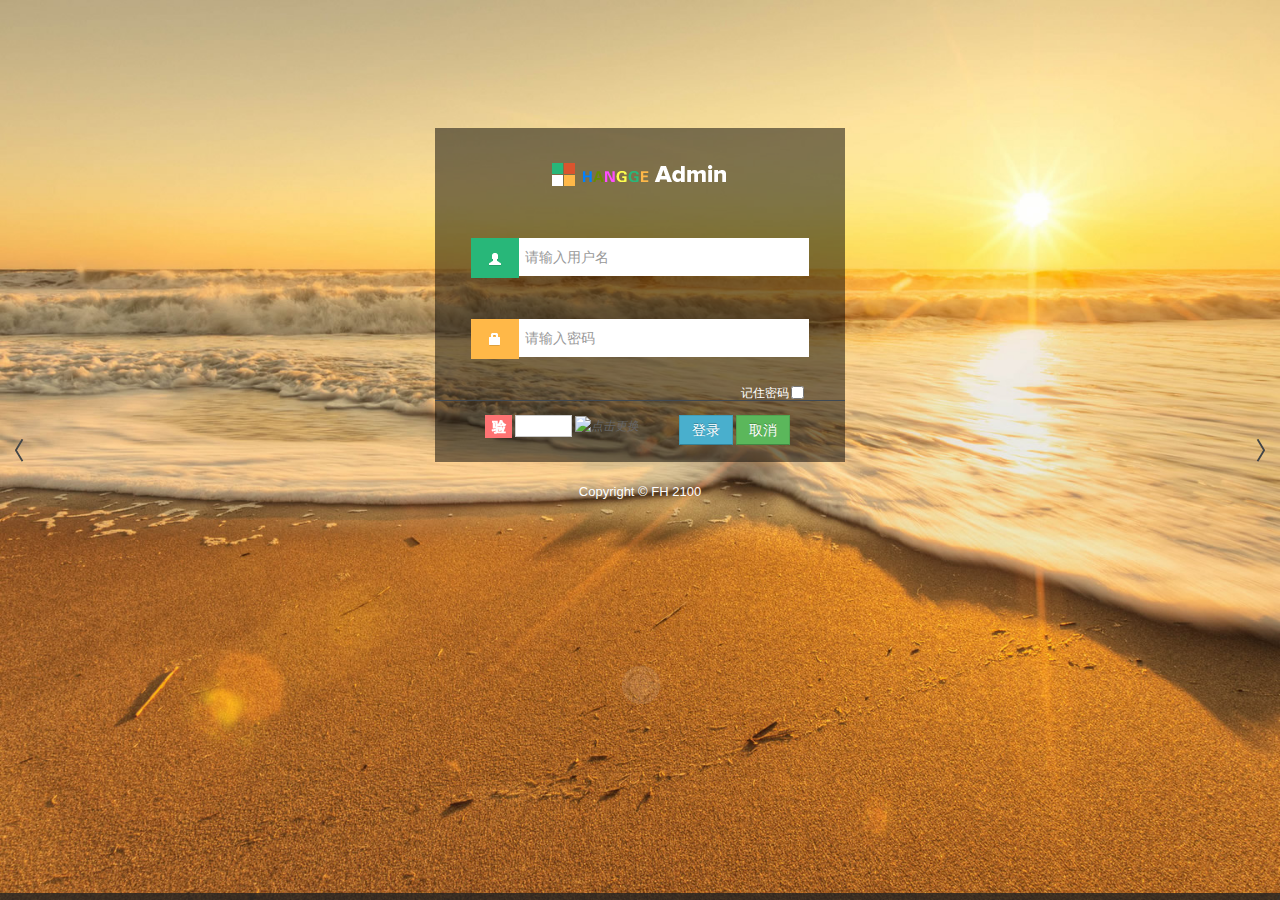
==== src/main/java/webroot/login.html @ acd4261a "init ------------ apiDemo." ====
<!DOCTYPE html>
<html lang="en">

<head>
<title>demo</title>
<meta charset="UTF-8" />
<meta name="viewport" content="width=device-width, initial-scale=1.0" />

<link rel="stylesheet" href="static/login/bootstrap.min.css" />
<link rel="stylesheet" href="static/login/css/camera.css" />
<link rel="stylesheet" href="static/login/bootstrap-responsive.min.css" />
<link rel="stylesheet" href="static/login/matrix-login.css" />
<link href="static/login/font-awesome.css" rel="stylesheet" />
<script type="text/javascript" src="static/js/jquery-1.5.1.min.js"></script>

</head>
<body>

	<div
		style="width:100%;text-align: center;margin: 0 auto;position: absolute;">
		<div id="loginbox">
			<form action="" method="post" name="loginForm"
				id="loginForm">
				<div class="control-group normal_text">
					<h3>
						<img src="static/login/logo.png" alt="Logo" />
					</h3>
				</div>
				<div class="control-group">
					<div class="controls">
						<div class="main_input_box">
							<span class="add-on bg_lg">
							<i><img height="37" src="static/login/user.png" /></i>
							</span><input type="text" name="loginname" id="loginname" value="" placeholder="请输入用户名" />
						</div>
					</div>
				</div>
				<div class="control-group">
					<div class="controls">
						<div class="main_input_box">
							<span class="add-on bg_ly">
							<i><img height="37" src="static/login/suo.png" /></i>
							</span><input type="password" name="password" id="password" placeholder="请输入密码" value="" />
						</div>
					</div>
				</div>
				<div style="float:right;padding-right:10%;">
					<div style="float: left;margin-top:3px;margin-right:2px;">
						<font color="white">记住密码</font>
					</div>
					<div style="float: left;">
						<input name="form-field-checkbox" id="saveid" type="checkbox"
							onclick="savePaw();" style="padding-top:0px;" />
					</div>
				</div>
				<div class="form-actions">
					<div style="width:86%;padding-left:8%;">

						<div style="float: left;">
							<i><img src="static/login/yan.png" /></i>
						</div>
						<div style="float: left;" class="codediv">
							<input type="text" name="code" id="code" class="login_code"
								style="height:16px; padding-top:0px;" />
						</div>
						<div style="float: left;">
							<i><img style="height:22px;" id="codeImg" alt="点击更换"
								title="点击更换" src="" /></i>
						</div>

						<span class="pull-right" style="padding-right:3%;"><a
							href="javascript:quxiao();" class="btn btn-success">取消</a></span> <span
							class="pull-right"><a onclick="severCheck();"
							class="flip-link btn btn-info" id="to-recover">登录</a></span>

					</div>
				</div>

			</form>


			<div class="controls">
				<div class="main_input_box">
					<font color="white"><span id="nameerr">Copyright © FH
							2100</span></font>
				</div>
			</div>
		</div>
	</div>
	<div id="templatemo_banner_slide" class="container_wapper">
		<div class="camera_wrap camera_emboss" id="camera_slide">
			<div data-src="static/login/images/banner_slide_01.jpg"></div>
			<div data-src="static/login/images/banner_slide_02.jpg"></div>
			<div data-src="static/login/images/banner_slide_03.jpg"></div>
		</div>
		<!-- #camera_wrap_3 -->
	</div>

	<script type="text/javascript">
	
		//服务器校验
		function severCheck(){
			if(check()){
				
				var loginname = $("#loginname").val();
				var password = $("#password").val();
				var code = "qq313596790fh"+loginname+",fh,"+password+"QQ978336446fh"+",fh,"+$("#code").val();
				$.ajax({
					type: "POST",
					contentType: "application/json", 
					url: 'http://localhost:8080/api/v1/logon/',
			    	data:  JSON.stringify({"username":loginname, "password":password}),
					dataType:'json',
					cache: false,
					success: function(data){
						console.log(data);
						var token =  data.token;
						sessionStorage.setItem("token", token);
						window.location.href="index.html";
					},
					error: function(data){
						alert(data);
					}
				});
			}
		}
	
		$(document).ready(function() {
			changeCode();
			$("#codeImg").bind("click", changeCode);
		});

		$(document).keyup(function(event) {
			if (event.keyCode == 13) {
				$("#to-recover").trigger("click");
			}
		});

		function genTimestamp() {
			var time = new Date();
			return time.getTime();
		}

		function changeCode() {
			$("#codeImg").attr("src", "code.do?t=" + genTimestamp());
		}

		//客户端校验
		function check() {

			if ($("#loginname").val() == "") {

				$("#loginname").tips({
					side : 2,
					msg : '用户名不得为空',
					bg : '#AE81FF',
					time : 3
				});

				$("#loginname").focus();
				return false;
			} else {
				$("#loginname").val(jQuery.trim($('#loginname').val()));
			}

			if ($("#password").val() == "") {

				$("#password").tips({
					side : 2,
					msg : '密码不得为空',
					bg : '#AE81FF',
					time : 3
				});

				$("#password").focus();
				return false;
			}

			$("#loginbox").tips({
				side : 1,
				msg : '正在登录 , 请稍后 ...',
				bg : '#68B500',
				time : 10
			});

			return true;
		}

		function savePaw() {
			if (!$("#saveid").attr("checked")) {
				$.cookie('loginname', '', {
					expires : -1
				});
				$.cookie('password', '', {
					expires : -1
				});
				$("#loginname").val('');
				$("#password").val('');
			}
		}

		function saveCookie() {
			if ($("#saveid").attr("checked")) {
				$.cookie('loginname', $("#loginname").val(), {
					expires : 7
				});
				$.cookie('password', $("#password").val(), {
					expires : 7
				});
			}
		}
		function quxiao() {
			$("#loginname").val('');
			$("#password").val('');
		}
		
		jQuery(function() {
			var loginname = $.cookie('loginname');
			var password = $.cookie('password');
			if (typeof(loginname) != "undefined"
					&& typeof(password) != "undefined") {
				$("#loginname").val(loginname);
				$("#password").val(password);
				$("#saveid").attr("checked", true);
				$("#code").focus();
			}
		});
	</script>
	<script>
		//TOCMAT重启之后 点击左侧列表跳转登录首页 
		if (window != top) {
			top.location.href = location.href;
		}
	</script>

	<script src="static/js/bootstrap.min.js"></script>
	<script src="static/js/jquery-1.7.2.js"></script>
	<script src="static/login/js/jquery.easing.1.3.js"></script>
	<script src="static/login/js/jquery.mobile.customized.min.js"></script>
	<script src="static/login/js/camera.min.js"></script>
	<script src="static/login/js/templatemo_script.js"></script>
	<script type="text/javascript" src="static/js/jquery.tips.js"></script>
	<script type="text/javascript" src="static/js/jquery.cookie.js"></script>
</body>

</html>
---- src/main/java/webroot/static/login/css/camera.css ----
/**************************
*
*	GENERAL
*
**************************/
.camera_wrap a, .camera_wrap img, 
.camera_wrap table, .camera_wrap tbody, .camera_wrap tfoot, .camera_wrap thead, .camera_wrap tr, .camera_wrap th, .camera_wrap td
.camera_thumbs_wrap a, .camera_thumbs_wrap img {
	background: none;
	border: 0;
	margin: 0;
	padding: 0;
	vertical-align: baseline;
	list-style: none
}
.camera_wrap {
	display: none;
	float: left;
	position: relative;
	z-index: 0;
	padding-top:0px;
}
.camera_wrap img {
	max-width: none!important;
}

.camera_wrap {
	width: 100%;
}
.camera_src {
	display: none;
}
.cameraCont, .cameraContents {
	height: 100%;
	position: relative;
	width: 100%;
	z-index: 1;
}
.cameraSlide {
	bottom: 0;
	left: 0;
	position: absolute;
	right: 0;
	top: 0;
	width: 100%;
}
.cameraContent {
	bottom: 0;
	display: none;
	left: 0;
	position: absolute;
	right: 0;
	top: 0;
	width: 100%;
}
.camera_target {
	bottom: 0;
	height: 100%;
	left: 0;
	overflow: hidden;
	position: absolute;
	right: 0;
	text-align: left;
	top: 0;
	width: 100%;
	z-index: 0;
}


.camera_loader {
    background: #fff url(../images/camera-loader.gif) no-repeat center;
	background: rgba(255, 255, 255, 0.9) url(../images/camera-loader.gif) no-repeat center;
	border: 1px solid #ffffff;
	-webkit-border-radius: 18px;
	-moz-border-radius: 18px;
	border-radius: 18px;
	height: 36px;
	left: 50%;
	overflow: hidden;
	position: absolute;
	margin: -18px 0 0 -18px;
	top: 76%;
	width: 36px;
	z-index: 999999999999;
}
.camera_bar {
	bottom: 0;
	left: 0;
	overflow: hidden;
	position: absolute;
	right: 0;
	top: 0;
	z-index: 3;
}


.camera_prev, .camera_next, .camera_commands {
	cursor: pointer;
	height: 40px;
	margin-top: -20px;
	position: absolute;
	top: 50%;
	width: 40px;
	z-index: 2;
}
.camera_prev {
	left: 0;
}
.camera_prev > span {
	background: url(../images/camera_skins.png) no-repeat 0 0;
	display: block;
	height: 40px;
	width: 40px;
}
.camera_next {
	right: 0;
}
.camera_next > span {
	background: url(../images/camera_skins.png) no-repeat -40px 0;
	display: block;
	height: 40px;
	width: 40px;
}
---- src/main/java/webroot/static/login/matrix-login.css ----
html, body {    width: 100%;}
/*Bootstrap-overlay*/

body {
 overflow-x: hidden;
 margin-top: -10px;  font-family: 'Open Sans', sans-serif; font-size:12px; color:#666;
}
a{color:#666;}
a:hover, a:focus {
 text-decoration: none; color:#28b779;
}
.dropdown-menu .divider{ margin:4px 0px;}
.dropdown-menu{ min-width:180px;}
.dropdown-menu > li > a{ padding:3px 10px; color:#666; font-size:12px;}
.dropdown-menu > li > a i{ padding-right:3px;}
.userphoto img{ width:19px; height:19px;}
select, textarea, input[type="text"], input[type="password"], input[type="datetime"], input[type="datetime-local"], input[type="date"], input[type="month"], input[type="time"], input[type="week"], input[type="number"], input[type="email"], input[type="url"], input[type="search"], input[type="tel"], input[type="color"], .uneditable-input, .label, .dropdown-menu, .btn, .well, .progress, .table-bordered, .btn-group > .btn:first-child, .btn-group > .btn:last-child, .btn-group > .btn:last-child, .btn-group > .dropdown-toggle, .alert{ border-radius:0px;}
.btn, textarea, input[type="text"], input[type="password"], input[type="datetime"], input[type="datetime-local"], input[type="date"], input[type="month"], input[type="time"], input[type="week"], input[type="number"], input[type="email"], input[type="url"], input[type="search"], input[type="tel"], input[type="color"], .uneditable-input{ box-shadow:none;}
.progress, .progress-success .bar, .progress .bar-success, .progress-warning .bar, .progress .bar-warning, .progress-danger .bar, .progress .bar-danger, .progress-info .bar, .progress .bar-info, .btn, .btn-primary{background-image:none;}
.accordion-heading h5{ width:70%; }
.form-horizontal .form-actions{ padding-left:20px; }
#footer{ padding:10px; text-align:center;}
hr{ border-top-color:#dadada;}
.carousel{ margin-bottom:0px;}
.fl { float:left}
.fr {float:right}
.label-important, .badge-important{ background:#f74d4d;}

/*Metro Background color class*/
.bg_lb{ background:#27a9e3;}
.bg_db{ background:#2295c9;}
.bg_lg{ background:#28b779;}
.bg_dg{ background:#28b779;}
.bg_ly{ background:#ffb848;}
.bg_dy{ background:#da9628;}
.bg_ls{ background:#2255a4;}
.bg_lo{ background:#da542e;}
.bg_lr{ background:#f74d4d;}
.bg_lv{ background:#603bbc;}
.bg_lh{ background:#b6b3b3;}

body {   padding: 0;    margin-top:0px;margin: 0px;} 
/*body {background-image:url("1.jpg");   padding: 0;    margin-top:10%;} */

#logo, #loginbox {    width: 32%;    margin-left: auto;  margin-right: auto;   position: relative;}
#logo img {  margin: 0 auto;    display: block;}
#loginbox { overflow: hidden !important; z-index: 100;  text-align: center;  position: relative; margin-top:10%;}

/* #loginbox form{ width:100%; background:#2E363F; position:relative; top:0; left:0; } */
#loginbox form{ width:100%; background-color: rgba(0, 0, 0, 0.5);  position:relative; top:0; left:0; }

#loginbox .form-actions { padding: 14px 20px 15px;}
#loginbox .form-actions .pull-left { margin-top:0px;}
#loginbox form#loginform { z-index: 200; display:block;}
#loginbox form#recoverform { z-index: 100;     display:none;}
#loginbox form#recoverform .form-actions {    margin-top: 10px;}
#loginbox .main_input_box { margin:0 auto; text-align:center; font-size:13px;}
#loginbox .main_input_box .add-on{  padding:9.6px 9px; *line-height:31px; color:#fff;  width:30px; display:inline-block;}
#loginbox .main_input_box input{ height:30px; border:0px; display:inline-block; width:75%; line-height:28px;  margin-bottom:3px;}
#loginbox .controls{ padding:0 20px;}
#loginbox .control-group{ padding:20px 0; margin-bottom:0px;}
.form-vertical, .form-actions {  margin-bottom: 0; background:none; border-top:1px solid #3f4954; }

/* #loginbox .normal_text{ padding:15px 10px; text-align:center; font-size:14px; line-height:20px; background:#2E363F; color:#fff; } */

#loginbox .normal_text{ padding:15px 10px; text-align:center; font-size:14px; line-height:20px;  color:#fff;}

@media (max-width:800px){
#logo { width: 60%; }
#loginbox{ width:80%}
}
@media (max-width: 480px){
#logo { width: 40%; }
#loginbox{ width:90%}
#loginbox .control-group{ padding:8px 0; margin-bottom:0px;}
}
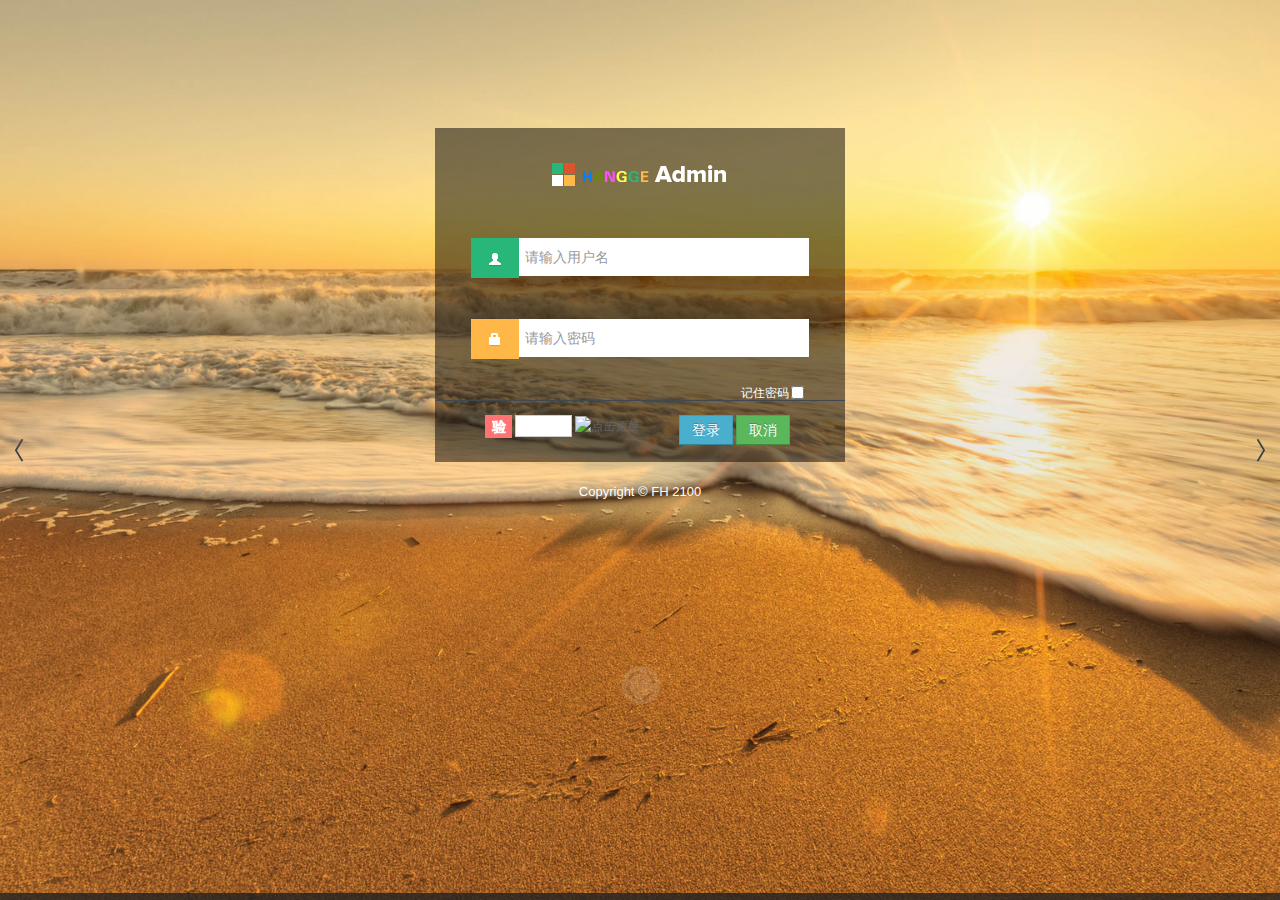
==== commit f0d5b131: "完结！" ====
--- a/src/main/java/webroot/login.html
+++ b/src/main/java/webroot/login.html
@@ -1,246 +1,247 @@
-<!DOCTYPE html>
-<html lang="en">
-
-<head>
-<title>demo</title>
-<meta charset="UTF-8" />
-<meta name="viewport" content="width=device-width, initial-scale=1.0" />
-
-<link rel="stylesheet" href="static/login/bootstrap.min.css" />
-<link rel="stylesheet" href="static/login/css/camera.css" />
-<link rel="stylesheet" href="static/login/bootstrap-responsive.min.css" />
-<link rel="stylesheet" href="static/login/matrix-login.css" />
-<link href="static/login/font-awesome.css" rel="stylesheet" />
-<script type="text/javascript" src="static/js/jquery-1.5.1.min.js"></script>
-
-</head>
-<body>
-
-	<div
-		style="width:100%;text-align: center;margin: 0 auto;position: absolute;">
-		<div id="loginbox">
-			<form action="" method="post" name="loginForm"
-				id="loginForm">
-				<div class="control-group normal_text">
-					<h3>
-						<img src="static/login/logo.png" alt="Logo" />
-					</h3>
-				</div>
-				<div class="control-group">
-					<div class="controls">
-						<div class="main_input_box">
-							<span class="add-on bg_lg">
-							<i><img height="37" src="static/login/user.png" /></i>
-							</span><input type="text" name="loginname" id="loginname" value="" placeholder="请输入用户名" />
-						</div>
-					</div>
-				</div>
-				<div class="control-group">
-					<div class="controls">
-						<div class="main_input_box">
-							<span class="add-on bg_ly">
-							<i><img height="37" src="static/login/suo.png" /></i>
-							</span><input type="password" name="password" id="password" placeholder="请输入密码" value="" />
-						</div>
-					</div>
-				</div>
-				<div style="float:right;padding-right:10%;">
-					<div style="float: left;margin-top:3px;margin-right:2px;">
-						<font color="white">记住密码</font>
-					</div>
-					<div style="float: left;">
-						<input name="form-field-checkbox" id="saveid" type="checkbox"
-							onclick="savePaw();" style="padding-top:0px;" />
-					</div>
-				</div>
-				<div class="form-actions">
-					<div style="width:86%;padding-left:8%;">
-
-						<div style="float: left;">
-							<i><img src="static/login/yan.png" /></i>
-						</div>
-						<div style="float: left;" class="codediv">
-							<input type="text" name="code" id="code" class="login_code"
-								style="height:16px; padding-top:0px;" />
-						</div>
-						<div style="float: left;">
-							<i><img style="height:22px;" id="codeImg" alt="点击更换"
-								title="点击更换" src="" /></i>
-						</div>
-
-						<span class="pull-right" style="padding-right:3%;"><a
-							href="javascript:quxiao();" class="btn btn-success">取消</a></span> <span
-							class="pull-right"><a onclick="severCheck();"
-							class="flip-link btn btn-info" id="to-recover">登录</a></span>
-
-					</div>
-				</div>
-
-			</form>
-
-
-			<div class="controls">
-				<div class="main_input_box">
-					<font color="white"><span id="nameerr">Copyright © FH
-							2100</span></font>
-				</div>
-			</div>
-		</div>
-	</div>
-	<div id="templatemo_banner_slide" class="container_wapper">
-		<div class="camera_wrap camera_emboss" id="camera_slide">
-			<div data-src="static/login/images/banner_slide_01.jpg"></div>
-			<div data-src="static/login/images/banner_slide_02.jpg"></div>
-			<div data-src="static/login/images/banner_slide_03.jpg"></div>
-		</div>
-		<!-- #camera_wrap_3 -->
-	</div>
-
-	<script type="text/javascript">
-	
-		//服务器校验
-		function severCheck(){
-			if(check()){
-				
-				var loginname = $("#loginname").val();
-				var password = $("#password").val();
-				var code = "qq313596790fh"+loginname+",fh,"+password+"QQ978336446fh"+",fh,"+$("#code").val();
-				$.ajax({
-					type: "POST",
-					contentType: "application/json", 
-					url: 'http://localhost:8080/api/v1/logon/',
-			    	data:  JSON.stringify({"username":loginname, "password":password}),
-					dataType:'json',
-					cache: false,
-					success: function(data){
-						console.log(data);
-						var token =  data.token;
-						sessionStorage.setItem("token", token);
-						window.location.href="index.html";
-					},
-					error: function(data){
-						alert(data);
-					}
-				});
-			}
-		}
-	
-		$(document).ready(function() {
-			changeCode();
-			$("#codeImg").bind("click", changeCode);
-		});
-
-		$(document).keyup(function(event) {
-			if (event.keyCode == 13) {
-				$("#to-recover").trigger("click");
-			}
-		});
-
-		function genTimestamp() {
-			var time = new Date();
-			return time.getTime();
-		}
-
-		function changeCode() {
-			$("#codeImg").attr("src", "code.do?t=" + genTimestamp());
-		}
-
-		//客户端校验
-		function check() {
-
-			if ($("#loginname").val() == "") {
-
-				$("#loginname").tips({
-					side : 2,
-					msg : '用户名不得为空',
-					bg : '#AE81FF',
-					time : 3
-				});
-
-				$("#loginname").focus();
-				return false;
-			} else {
-				$("#loginname").val(jQuery.trim($('#loginname').val()));
-			}
-
-			if ($("#password").val() == "") {
-
-				$("#password").tips({
-					side : 2,
-					msg : '密码不得为空',
-					bg : '#AE81FF',
-					time : 3
-				});
-
-				$("#password").focus();
-				return false;
-			}
-
-			$("#loginbox").tips({
-				side : 1,
-				msg : '正在登录 , 请稍后 ...',
-				bg : '#68B500',
-				time : 10
-			});
-
-			return true;
-		}
-
-		function savePaw() {
-			if (!$("#saveid").attr("checked")) {
-				$.cookie('loginname', '', {
-					expires : -1
-				});
-				$.cookie('password', '', {
-					expires : -1
-				});
-				$("#loginname").val('');
-				$("#password").val('');
-			}
-		}
-
-		function saveCookie() {
-			if ($("#saveid").attr("checked")) {
-				$.cookie('loginname', $("#loginname").val(), {
-					expires : 7
-				});
-				$.cookie('password', $("#password").val(), {
-					expires : 7
-				});
-			}
-		}
-		function quxiao() {
-			$("#loginname").val('');
-			$("#password").val('');
-		}
-		
-		jQuery(function() {
-			var loginname = $.cookie('loginname');
-			var password = $.cookie('password');
-			if (typeof(loginname) != "undefined"
-					&& typeof(password) != "undefined") {
-				$("#loginname").val(loginname);
-				$("#password").val(password);
-				$("#saveid").attr("checked", true);
-				$("#code").focus();
-			}
-		});
-	</script>
-	<script>
-		//TOCMAT重启之后 点击左侧列表跳转登录首页 
-		if (window != top) {
-			top.location.href = location.href;
-		}
-	</script>
-
-	<script src="static/js/bootstrap.min.js"></script>
-	<script src="static/js/jquery-1.7.2.js"></script>
-	<script src="static/login/js/jquery.easing.1.3.js"></script>
-	<script src="static/login/js/jquery.mobile.customized.min.js"></script>
-	<script src="static/login/js/camera.min.js"></script>
-	<script src="static/login/js/templatemo_script.js"></script>
-	<script type="text/javascript" src="static/js/jquery.tips.js"></script>
-	<script type="text/javascript" src="static/js/jquery.cookie.js"></script>
-</body>
-
+<!DOCTYPE html>
+<html lang="en">
+
+<head>
+<title>demo</title>
+<meta charset="UTF-8" />
+<meta name="viewport" content="width=device-width, initial-scale=1.0" />
+
+<link rel="stylesheet" href="static/login/bootstrap.min.css" />
+<link rel="stylesheet" href="static/login/css/camera.css" />
+<link rel="stylesheet" href="static/login/bootstrap-responsive.min.css" />
+<link rel="stylesheet" href="static/login/matrix-login.css" />
+<link href="static/login/font-awesome.css" rel="stylesheet" />
+<script type="text/javascript" src="static/js/jquery-1.5.1.min.js"></script>
+
+</head>
+<body>
+
+	<div
+		style="width:100%;text-align: center;margin: 0 auto;position: absolute;">
+		<div id="loginbox">
+			<form action="" method="post" name="loginForm"
+				id="loginForm">
+				<div class="control-group normal_text">
+					<h3>
+						<img src="static/login/logo.png" alt="Logo" />
+					</h3>
+				</div>
+				<div class="control-group">
+					<div class="controls">
+						<div class="main_input_box">
+							<span class="add-on bg_lg">
+							<i><img height="37" src="static/login/user.png" /></i>
+							</span><input type="text" name="loginname" id="loginname" value="" placeholder="请输入用户名" />
+						</div>
+					</div>
+				</div>
+				<div class="control-group">
+					<div class="controls">
+						<div class="main_input_box">
+							<span class="add-on bg_ly">
+							<i><img height="37" src="static/login/suo.png" /></i>
+							</span><input type="password" name="password" id="password" placeholder="请输入密码" value="" />
+						</div>
+					</div>
+				</div>
+				<div style="float:right;padding-right:10%;">
+					<div style="float: left;margin-top:3px;margin-right:2px;">
+						<font color="white">记住密码</font>
+					</div>
+					<div style="float: left;">
+						<input name="form-field-checkbox" id="saveid" type="checkbox"
+							onclick="savePaw();" style="padding-top:0px;" />
+					</div>
+				</div>
+				<div class="form-actions">
+					<div style="width:86%;padding-left:8%;">
+
+						<div style="float: left;">
+							<i><img src="static/login/yan.png" /></i>
+						</div>
+						<div style="float: left;" class="codediv">
+							<input type="text" name="code" id="code" class="login_code"
+								style="height:16px; padding-top:0px;" />
+						</div>
+						<div style="float: left;">
+							<i><img style="height:22px;" id="codeImg" alt="点击更换"
+								title="点击更换" src="" /></i>
+						</div>
+
+						<span class="pull-right" style="padding-right:3%;"><a
+							href="javascript:quxiao();" class="btn btn-success">取消</a></span> <span
+							class="pull-right"><a onclick="severCheck();"
+							class="flip-link btn btn-info" id="to-recover">登录</a></span>
+
+					</div>
+				</div>
+
+			</form>
+
+
+			<div class="controls">
+				<div class="main_input_box">
+					<font color="white"><span id="nameerr">Copyright © FH
+							2100</span></font>
+				</div>
+			</div>
+		</div>
+	</div>
+	<div id="templatemo_banner_slide" class="container_wapper">
+		<div class="camera_wrap camera_emboss" id="camera_slide">
+			<div data-src="static/login/images/banner_slide_01.jpg"></div>
+			<div data-src="static/login/images/banner_slide_02.jpg"></div>
+			<div data-src="static/login/images/banner_slide_03.jpg"></div>
+		</div>
+		<!-- #camera_wrap_3 -->
+	</div>
+
+	<script type="text/javascript">
+	
+		//服务器校验
+		function severCheck(){
+			if(check()){
+				
+				var loginname = $("#loginname").val();
+				var password = $("#password").val();
+				var code = "qq313596790fh"+loginname+",fh,"+password+"QQ978336446fh"+",fh,"+$("#code").val();
+				$.ajax({
+					type: "POST",
+					contentType: "application/json", 
+					url: 'http://localhost:8080/api/v1/logon/',
+			    	data:  JSON.stringify({"username":loginname, "password":password}),
+					dataType:'json',
+					cache: false,
+					success: function(data){
+						console.log(data);
+						var token =  data.token;
+						sessionStorage.setItem("token", token);
+						sessionStorage.setItem("username", loginname);
+						window.location.href="index.html";
+					},
+					error: function(data){
+						alert(data);
+					}
+				});
+			}
+		}
+	
+		$(document).ready(function() {
+			changeCode();
+			$("#codeImg").bind("click", changeCode);
+		});
+
+		$(document).keyup(function(event) {
+			if (event.keyCode == 13) {
+				$("#to-recover").trigger("click");
+			}
+		});
+
+		function genTimestamp() {
+			var time = new Date();
+			return time.getTime();
+		}
+
+		function changeCode() {
+			$("#codeImg").attr("src", "code.do?t=" + genTimestamp());
+		}
+
+		//客户端校验
+		function check() {
+
+			if ($("#loginname").val() == "") {
+
+				$("#loginname").tips({
+					side : 2,
+					msg : '用户名不得为空',
+					bg : '#AE81FF',
+					time : 3
+				});
+
+				$("#loginname").focus();
+				return false;
+			} else {
+				$("#loginname").val(jQuery.trim($('#loginname').val()));
+			}
+
+			if ($("#password").val() == "") {
+
+				$("#password").tips({
+					side : 2,
+					msg : '密码不得为空',
+					bg : '#AE81FF',
+					time : 3
+				});
+
+				$("#password").focus();
+				return false;
+			}
+
+			$("#loginbox").tips({
+				side : 1,
+				msg : '正在登录 , 请稍后 ...',
+				bg : '#68B500',
+				time : 10
+			});
+
+			return true;
+		}
+
+		function savePaw() {
+			if (!$("#saveid").attr("checked")) {
+				$.cookie('loginname', '', {
+					expires : -1
+				});
+				$.cookie('password', '', {
+					expires : -1
+				});
+				$("#loginname").val('');
+				$("#password").val('');
+			}
+		}
+
+		function saveCookie() {
+			if ($("#saveid").attr("checked")) {
+				$.cookie('loginname', $("#loginname").val(), {
+					expires : 7
+				});
+				$.cookie('password', $("#password").val(), {
+					expires : 7
+				});
+			}
+		}
+		function quxiao() {
+			$("#loginname").val('');
+			$("#password").val('');
+		}
+		
+		jQuery(function() {
+			var loginname = $.cookie('loginname');
+			var password = $.cookie('password');
+			if (typeof(loginname) != "undefined"
+					&& typeof(password) != "undefined") {
+				$("#loginname").val(loginname);
+				$("#password").val(password);
+				$("#saveid").attr("checked", true);
+				$("#code").focus();
+			}
+		});
+	</script>
+	<script>
+		//TOCMAT重启之后 点击左侧列表跳转登录首页 
+		if (window != top) {
+			top.location.href = location.href;
+		}
+	</script>
+
+	<script src="static/js/bootstrap.min.js"></script>
+	<script src="static/js/jquery-1.7.2.js"></script>
+	<script src="static/login/js/jquery.easing.1.3.js"></script>
+	<script src="static/login/js/jquery.mobile.customized.min.js"></script>
+	<script src="static/login/js/camera.min.js"></script>
+	<script src="static/login/js/templatemo_script.js"></script>
+	<script type="text/javascript" src="static/js/jquery.tips.js"></script>
+	<script type="text/javascript" src="static/js/jquery.cookie.js"></script>
+</body>
+
 </html>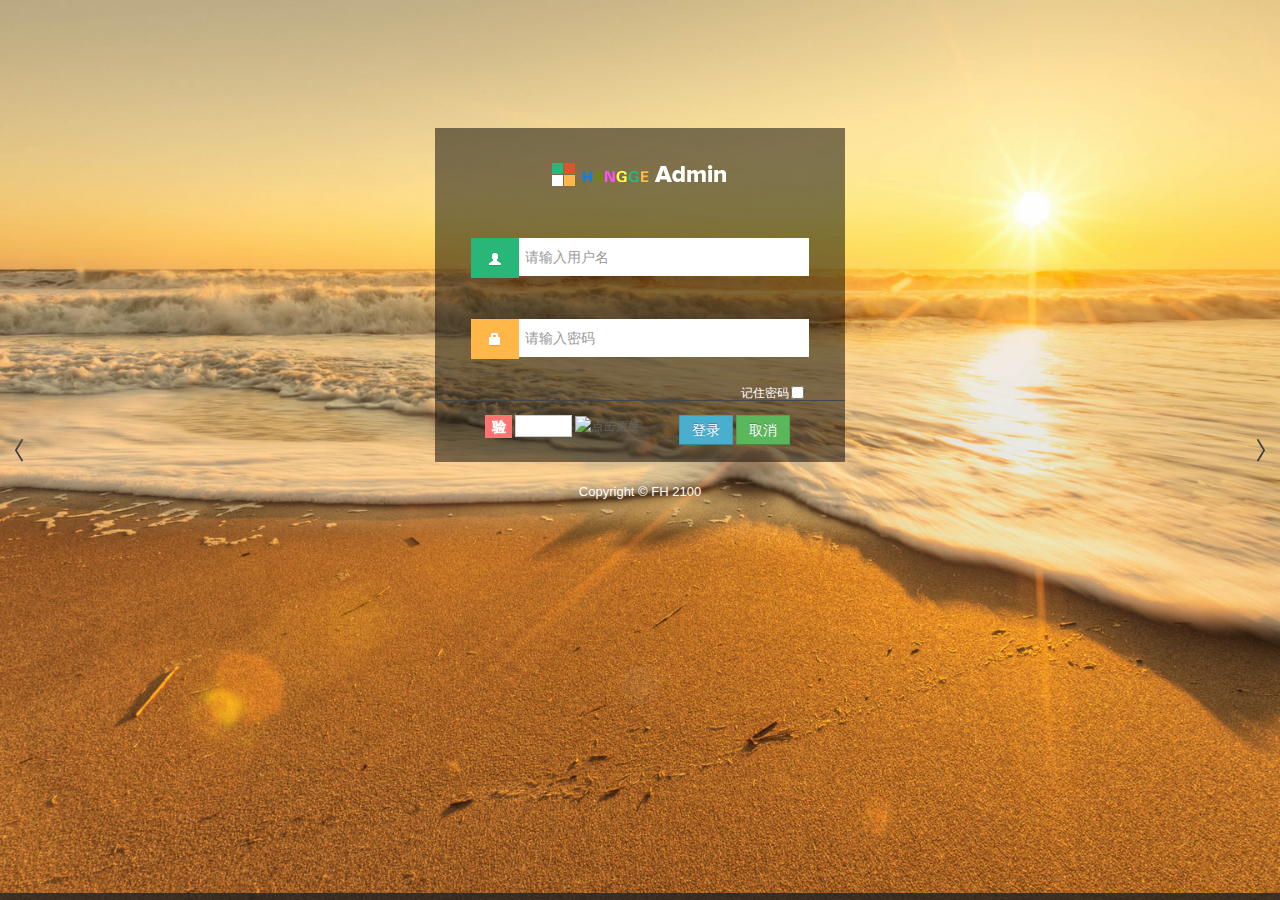
==== commit de7832e2: "done！" ====
--- a/src/main/java/webroot/login.html
+++ b/src/main/java/webroot/login.html
@@ -12,6 +12,7 @@
 <link rel="stylesheet" href="static/login/matrix-login.css" />
 <link href="static/login/font-awesome.css" rel="stylesheet" />
 <script type="text/javascript" src="static/js/jquery-1.5.1.min.js"></script>
+<script type="text/javascript" src="/acore/utils.js"></script>
 
 </head>
 <body>
@@ -108,7 +109,7 @@
 				$.ajax({
 					type: "POST",
 					contentType: "application/json", 
-					url: 'http://localhost:8080/api/v1/logon/',
+					url: conferenceControllerPath+'/api/v1/logon/',
 			    	data:  JSON.stringify({"username":loginname, "password":password}),
 					dataType:'json',
 					cache: false,
